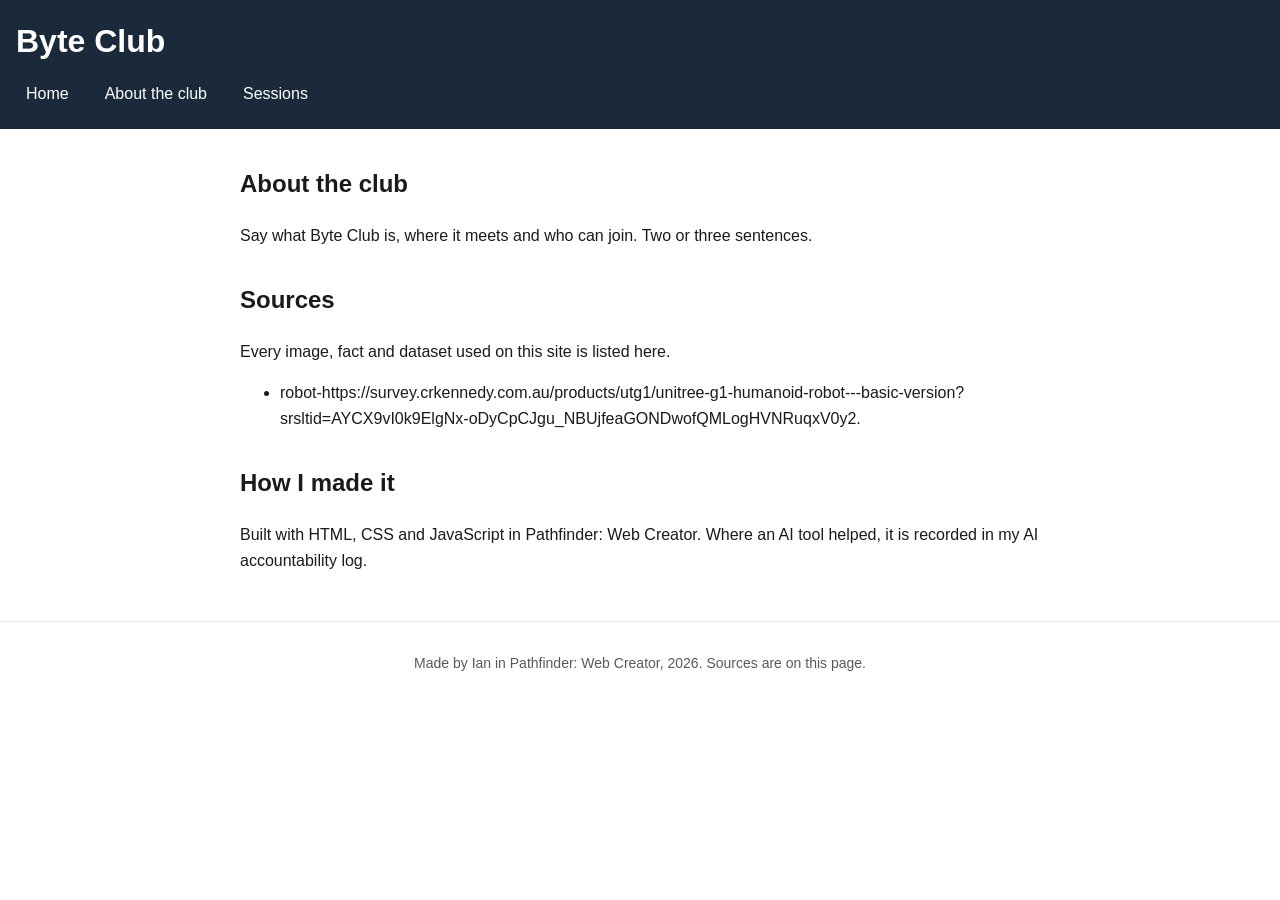
==== about.html @ 486d80f4 "add picture" ====
<!DOCTYPE html>
<html lang="en">
<head>
  <meta charset="UTF-8">
  <meta name="viewport" content="width=device-width, initial-scale=1">
  <title>About the club - Byte Club</title>
  <link rel="icon" href="data:,">
  <link rel="stylesheet" href="style.css">
</head>
<body>
  <header>
    <h1>Byte Club</h1>
    <nav>
      <a href="index.html">Home</a>
      <a href="about.html">About the club</a>
      <a href="more.html">Sessions</a>
    </nav>
  </header>

  <main>
    <section>
      <h2>About the club</h2>
      <p>Say what Byte Club is, where it meets and who can join. Two or three sentences.</p>
    </section>

    <section>
      <h2>Sources</h2>
      <p>Every image, fact and dataset used on this site is listed here.</p>
      <ul>
        <li>robot-https://survey.crkennedy.com.au/products/utg1/unitree-g1-humanoid-robot---basic-version?srsltid=AYCX9vI0k9ElgNx-oDyCpCJgu_NBUjfeaGONDwofQMLogHVNRuqxV0y2.</li>
      </ul>
    </section>

    <section>
      <h2>How I made it</h2>
      <p>Built with HTML, CSS and JavaScript in Pathfinder: Web Creator. Where an AI tool helped, it is recorded in my AI accountability log.</p>
    </section>
  </main>

  <footer>
    <p>Made by Ian in Pathfinder: Web Creator, 2026. Sources are on this page.</p>
  </footer>
</body>
</html>
---- style.css ----
/* Pathfinder: Web Creator starter stylesheet.
   Day 3: change the two colours, check contrast, then switch on the media query. */

:root {
  --main-colour: #1a2a3a;    /* header background */
  --accent-colour: #b45f06;  /* buttons and focus outline; passes 4.5:1 on white */
}

body {
  font-family: Arial, Helvetica, sans-serif;
  line-height: 1.6;
  margin: 0;
  color: #1a1a1a;
  background: #ffffff;
}

header {
  background: var(--main-colour);
  color: #ffffff;
  padding: 16px;
}

header h1 {
  margin: 0 0 8px;
}

/* Flexbox puts the three links in a row with a gap between them */
nav {
  display: flex;
  gap: 16px;
}

nav a {
  color: #ffffff;
  text-decoration: none;
  padding: 6px 10px;
  border-radius: 6px;
}

/* Mouse users see this when they hover */
nav a:hover {
  background: rgba(255, 255, 255, 0.15);
}

/* Keyboard users see where they are. Never remove this. */
a:focus,
button:focus {
  outline: 3px solid var(--accent-colour);
  outline-offset: 2px;
}

main {
  max-width: 800px;
  margin: 0 auto;
  padding: 16px;
}

section {
  margin-bottom: 32px;
}

img {
  max-width: 100%;
  height: auto;
}

button {
  background: var(--accent-colour);
  color: #ffffff;
  border: none;
  padding: 10px 16px;
  font-size: 16px;
  border-radius: 6px;
  cursor: pointer;
}

footer {
  border-top: 1px solid #e8e8e8;
  padding: 16px;
  font-size: 14px;
  color: #595959;
  text-align: center;
}

/* Small screens: stack the nav links.
   Day 3, Block 2: delete the slash-star line above and the star-slash line below to switch this on. */
/*
@media (max-width: 600px) {
  nav {
    flex-direction: column;
    gap: 4px;
  }
}
*/
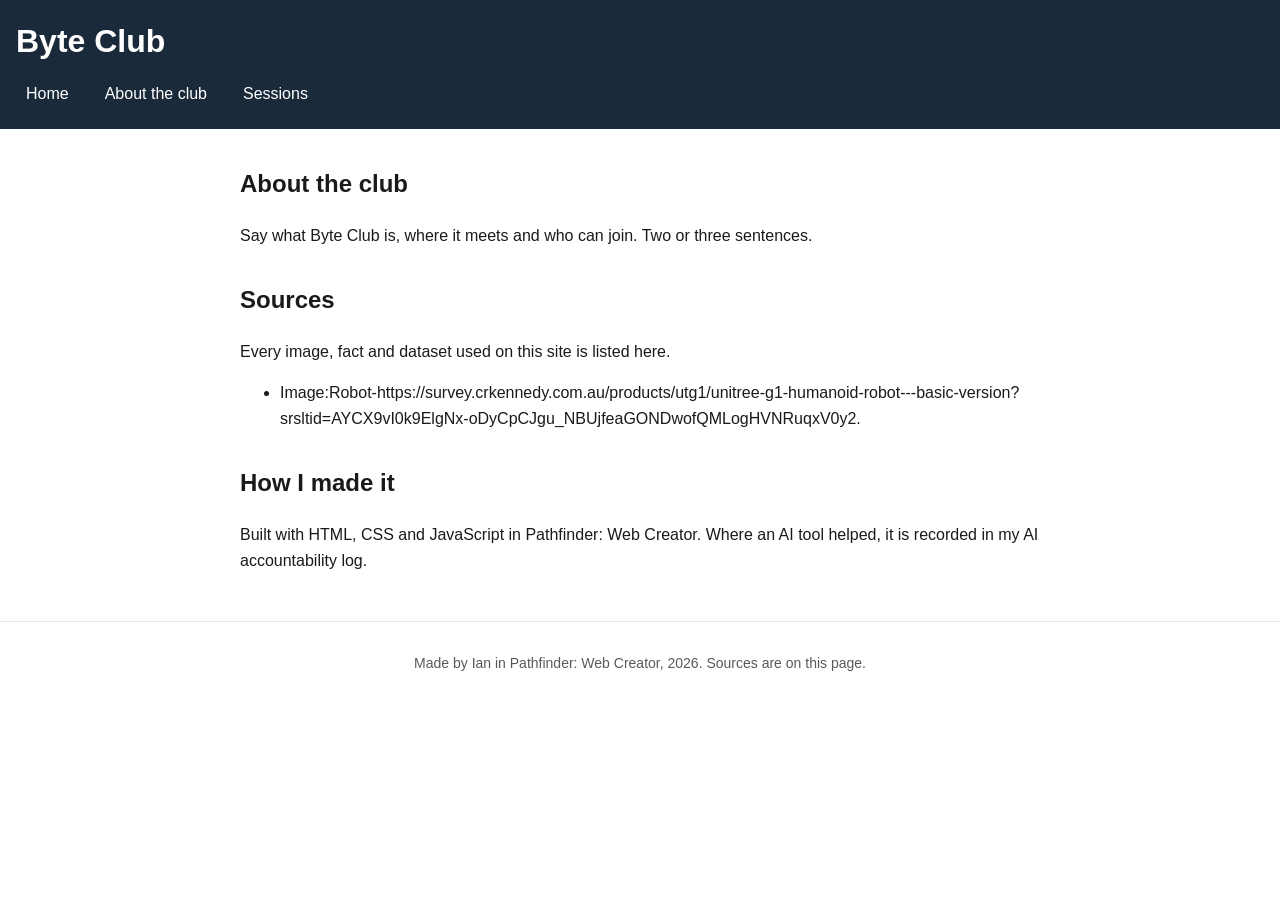
==== commit ad84e052: "added sources of my pictures" ====
--- a/about.html
+++ b/about.html
@@ -27,7 +27,7 @@
       <h2>Sources</h2>
       <p>Every image, fact and dataset used on this site is listed here.</p>
       <ul>
-        <li>robot-https://survey.crkennedy.com.au/products/utg1/unitree-g1-humanoid-robot---basic-version?srsltid=AYCX9vI0k9ElgNx-oDyCpCJgu_NBUjfeaGONDwofQMLogHVNRuqxV0y2.</li>
+        <li>Image:Robot-https://survey.crkennedy.com.au/products/utg1/unitree-g1-humanoid-robot---basic-version?srsltid=AYCX9vI0k9ElgNx-oDyCpCJgu_NBUjfeaGONDwofQMLogHVNRuqxV0y2.</li>
       </ul>
     </section>
 
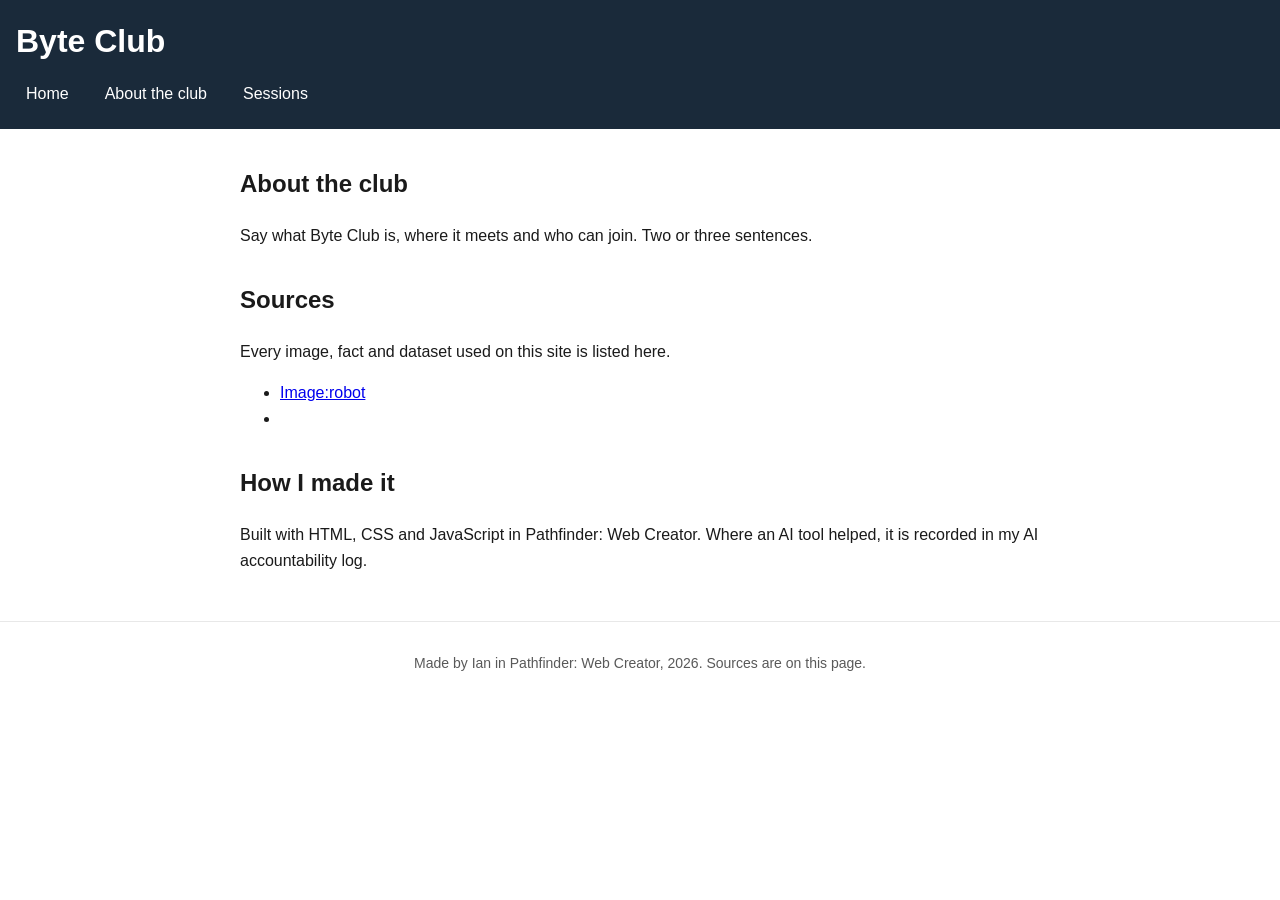
==== commit f2b81ba2: "added a link in the sources section" ====
--- a/about.html
+++ b/about.html
@@ -27,7 +27,7 @@
       <h2>Sources</h2>
       <p>Every image, fact and dataset used on this site is listed here.</p>
       <ul>
-        <li>Image:Robot-https://survey.crkennedy.com.au/products/utg1/unitree-g1-humanoid-robot---basic-version?srsltid=AYCX9vI0k9ElgNx-oDyCpCJgu_NBUjfeaGONDwofQMLogHVNRuqxV0y2.</li>
+        <li><a href="https://www.unitree.com/g1">Image:robot</a><li>
       </ul>
     </section>
 
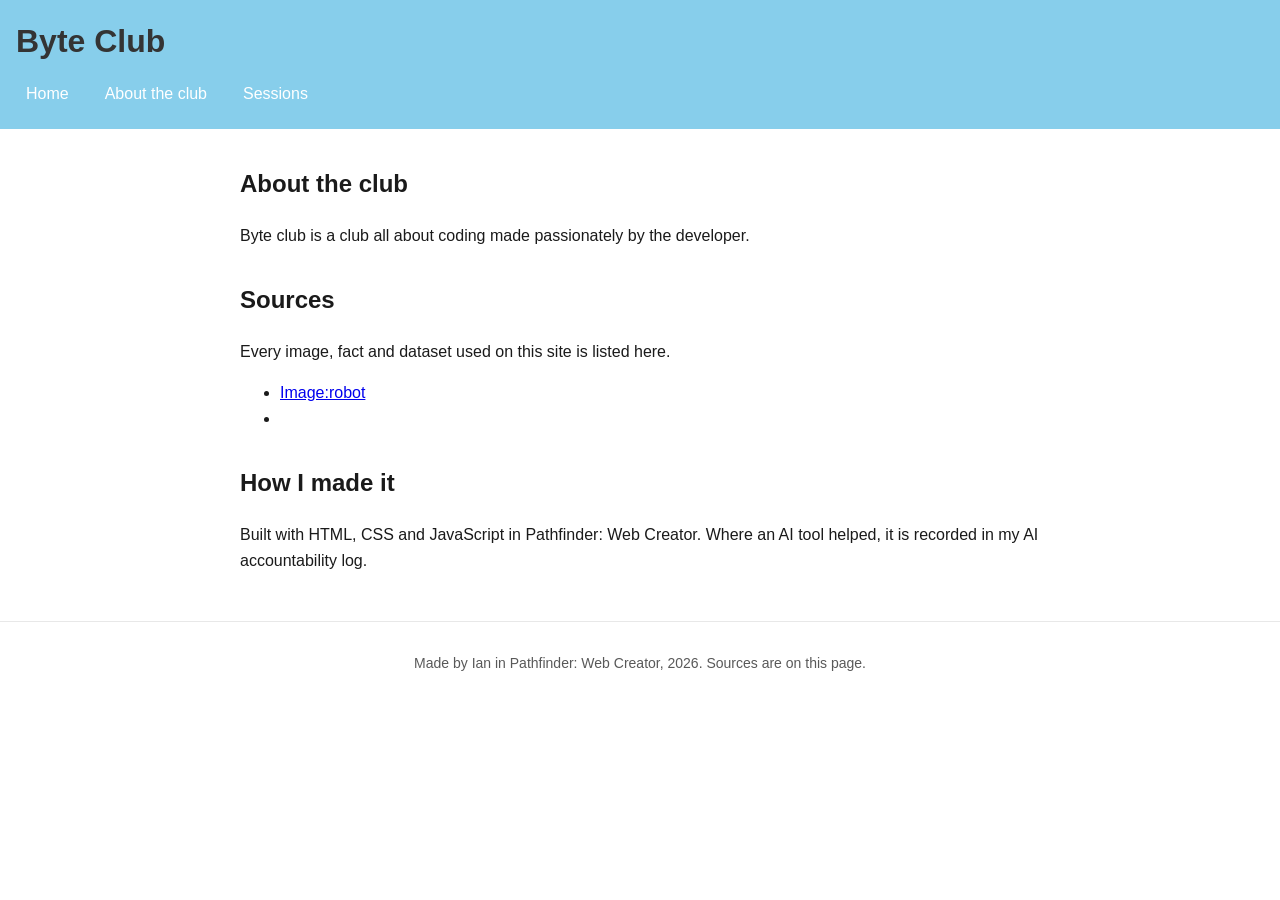
==== commit 155ec48d: "gave information on about the club" ====
--- a/about.html
+++ b/about.html
@@ -20,7 +20,7 @@
   <main>
     <section>
       <h2>About the club</h2>
-      <p>Say what Byte Club is, where it meets and who can join. Two or three sentences.</p>
+      <p>Byte club is a club all about coding made passionately by the developer.</p>
     </section>
 
     <section>
--- a/style.css
+++ b/style.css
@@ -2,8 +2,8 @@
    Day 3: change the two colours, check contrast, then switch on the media query. */
 
 :root {
-  --main-colour: #1a2a3a;    /* header background */
-  --accent-colour: #b45f06;  /* buttons and focus outline; passes 4.5:1 on white */
+  --main-colour:#87CEEB;    /* header background */
+  --accent-colour:#4169E1;  /* buttons and focus outline; passes 4.5:1 on white */
 }
 
 body {
@@ -13,7 +13,8 @@
   color: #1a1a1a;
   background: #ffffff;
 }
-
+h1{
+  color: #343434}
 header {
   background: var(--main-colour);
   color: #ffffff;
@@ -84,11 +85,10 @@
 
 /* Small screens: stack the nav links.
    Day 3, Block 2: delete the slash-star line above and the star-slash line below to switch this on. */
-/*
+
 @media (max-width: 600px) {
   nav {
     flex-direction: column;
     gap: 4px;
   }
 }
-*/
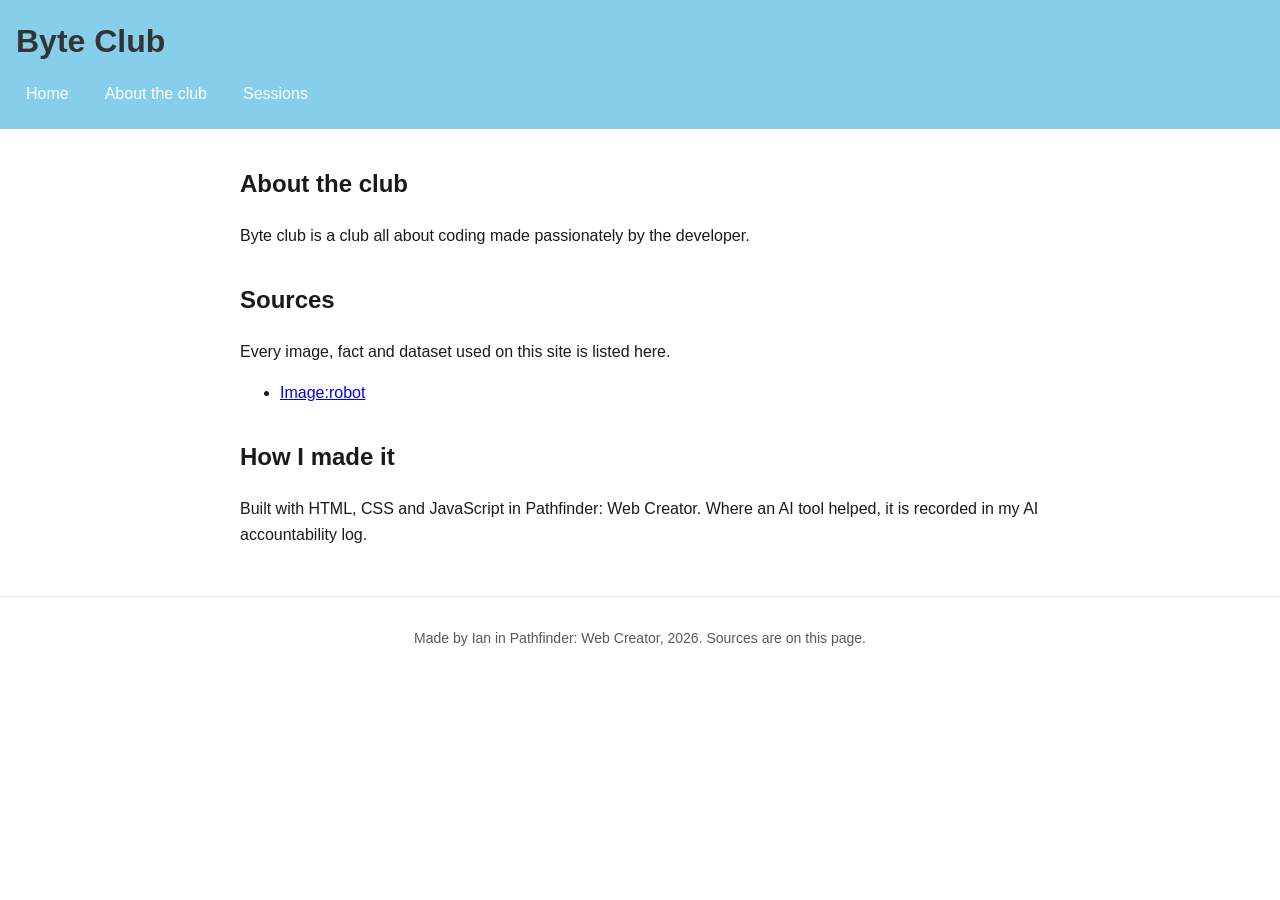
==== commit 302b301e: "change line" ====
--- a/about.html
+++ b/about.html
@@ -27,7 +27,7 @@
       <h2>Sources</h2>
       <p>Every image, fact and dataset used on this site is listed here.</p>
       <ul>
-        <li><a href="https://www.unitree.com/g1">Image:robot</a><li>
+        <li><a href="https://www.unitree.com/g1">Image:robot</a></li>
       </ul>
     </section>
 
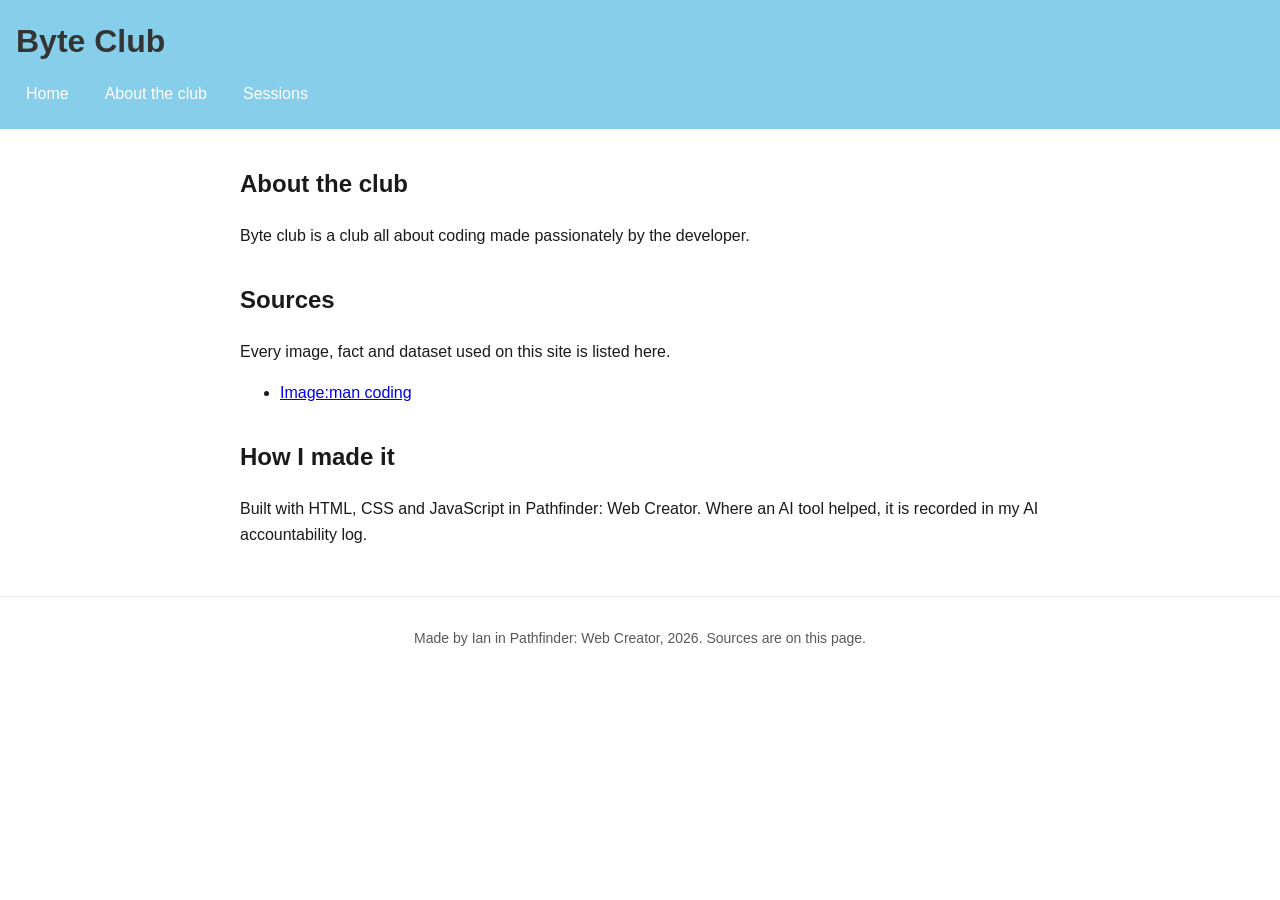
==== commit b52a4043: "change picture" ====
--- a/about.html
+++ b/about.html
@@ -27,10 +27,9 @@
       <h2>Sources</h2>
       <p>Every image, fact and dataset used on this site is listed here.</p>
       <ul>
-        <li><a href="https://www.unitree.com/g1">Image:robot</a></li>
+        <li><a href="https://www.istockphoto.com/photos/developers-coding">Image:man coding</a></li>
       </ul>
     </section>
-
     <section>
       <h2>How I made it</h2>
       <p>Built with HTML, CSS and JavaScript in Pathfinder: Web Creator. Where an AI tool helped, it is recorded in my AI accountability log.</p>
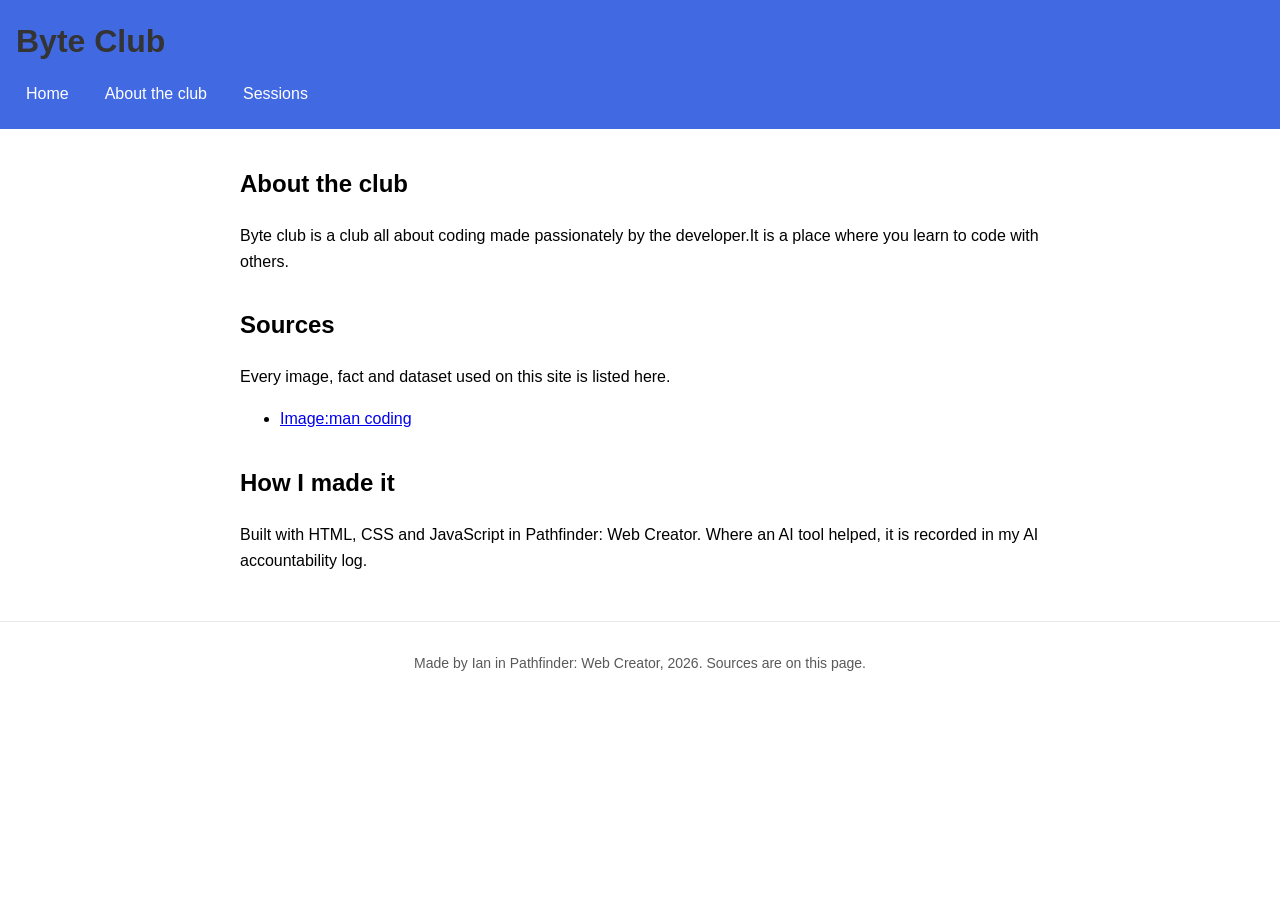
==== commit 24dc9398: "change line" ====
--- a/about.html
+++ b/about.html
@@ -20,7 +20,7 @@
   <main>
     <section>
       <h2>About the club</h2>
-      <p>Byte club is a club all about coding made passionately by the developer.</p>
+      <p>Byte club is a club all about coding made passionately by the developer.It is a place where you learn to code with others.</p>
     </section>
 
     <section>
--- a/style.css
+++ b/style.css
@@ -2,15 +2,15 @@
    Day 3: change the two colours, check contrast, then switch on the media query. */
 
 :root {
-  --main-colour:#87CEEB;    /* header background */
-  --accent-colour:#4169E1;  /* buttons and focus outline; passes 4.5:1 on white */
+  --main-colour:#4169E1;    /* header background */
+  --accent-colour:#000000;  /* buttons and focus outline; passes 4.5:1 on white */
 }
 
 body {
   font-family: Arial, Helvetica, sans-serif;
   line-height: 1.6;
   margin: 0;
-  color: #1a1a1a;
+  color: #000000;
   background: #ffffff;
 }
 h1{
@@ -40,7 +40,7 @@
 
 /* Mouse users see this when they hover */
 nav a:hover {
-  background: rgba(255, 255, 255, 0.15);
+  background: #000000;
 }
 
 /* Keyboard users see where they are. Never remove this. */
